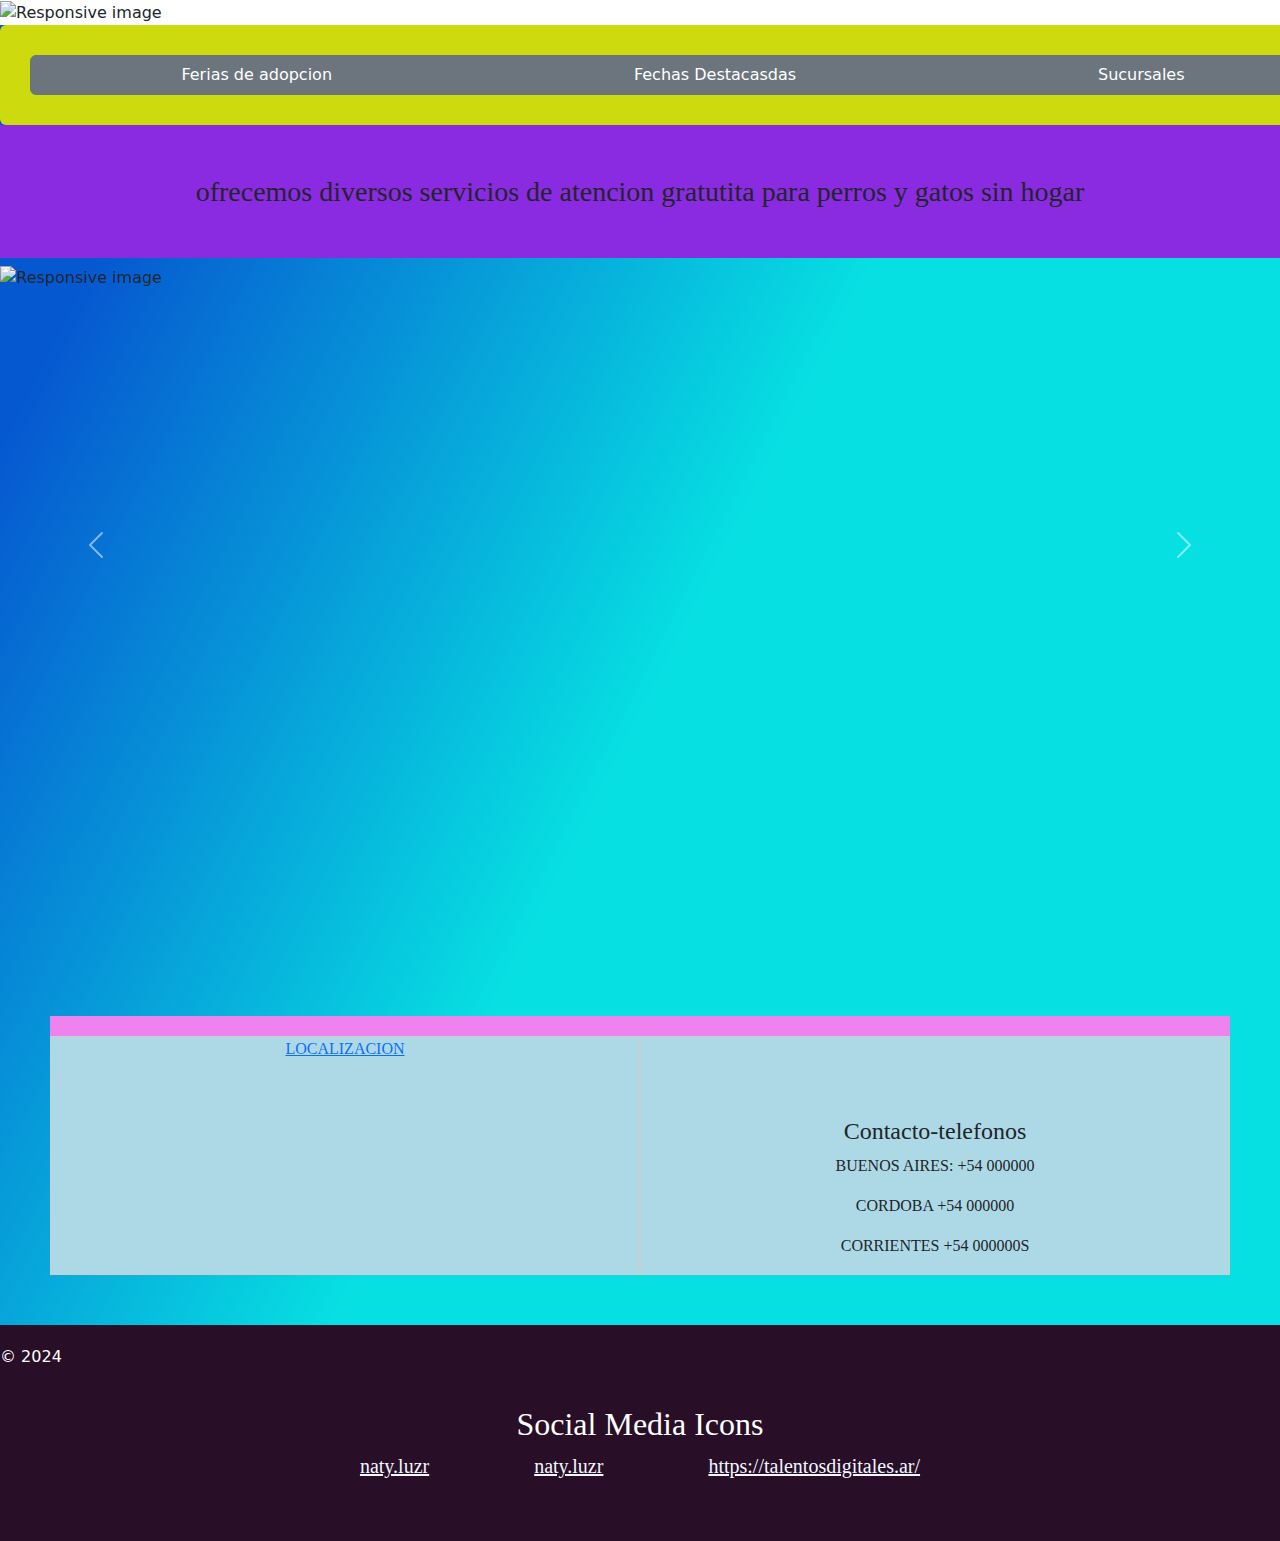
==== acerca-de.html @ 8e87a1f6 "Add files via upload" ====
<!DOCTYPE html>
<html lang="en">
<head>
    <meta charset="UTF-8">
    <meta name="viewport" content="width=device-width, initial-scale=1.0">
    <title>ACERDA DE</title>
    <link  rel="stylesheet" href="ad-styles.css">
    <!--bootstrap-->
    <link href="https://cdn.jsdelivr.net/npm/bootstrap@5.3.0/dist/css/bootstrap.min.css" rel="stylesheet" integrity="sha384-9ndCyUaIbzAi2FUVXJi0CjmCapSmO7SnpJef0486qhLnuZ2cdeRhO02iuK6FUUVM" crossorigin="anonymous">
    <link href="https://cdn.jsdelivr.net/npm/bootstrap@5.3.3/dist/css/bootstrap.min.css" rel="stylesheet" integrity="sha384-QWTKZyjpPEjISv5WaRU9OFeRpok6YctnYmDr5pNlyT2bRjXh0JMhjY6hW+ALEwIH" crossorigin="anonymous">
    <script src="https://cdn.jsdelivr.net/npm/bootstrap@5.3.3/dist/js/bootstrap.bundle.min.js" integrity="sha384-YvpcrYf0tY3lHB60NNkmXc5s9fDVZLESaAA55NDzOxhy9GkcIdslK1eN7N6jIeHz" crossorigin="anonymous"></script>
    <!--font-->
    <link rel="preconnect" href="https://fonts.googleapis.com">
    <link rel="preconnect" href="https://fonts.gstatic.com" crossorigin>
    <link href="https://fonts.googleapis.com/css2?family=Playwrite+NZ:wght@300&display=swap" rel="stylesheet">

</head>
<!--header-->
<header style="background-color: white;">
    
        <img src="https://media.istockphoto.com/photos/dogs-and-cats-peeking-over-web-banner-picture-id930281684?k=6&m=930281684&s=170667a&w=0&h=XCSh-el6G1-E242Va28BHSbzrzxLF1mm2nYmEymhsoY=" alt="Responsive image" />
    
</header>
<!--.- Acerca de: Se refiere a la empresa, lo que comercializa o produce, dónde
está ubicada (puede ir un mapa), domicilio y teléfono.
Se pueden agregar en las páginas otros componentes de Bootstrap como
(cards, botones, jumbotron, entre otros).-->

<body>
    <!--botones-->
    <div class="btn-group" role="group" aria-label="Basic example">
        <button type="button" class="btn btn-secondary">Ferias de adopcion</button>
        <button type="button" class="btn btn-secondary">Fechas Destacasdas</button>
        <button type="button" class="btn btn-secondary">Sucursales</button> </div>
        <!--carrusel con lo que ofrecemos-->
        <!-- Carrusel -->
<div id="carouselExampleFade" class="carousel slide carousel-fade" data-bs-ride="carousel">
    <h3>ofrecemos diversos servicios de atencion gratutita para perros y gatos sin hogar</h3>
    <div class="carousel-inner">
      <div class="carousel-item active">
        <img src="https://noticiasmanzanillo.com/wp-content/uploads/2020/11/04-11-20-esterilizacion.jpg" class="d-block w-100" alt="Responsive image" />
        <div class="carousel-caption d-none d-md-block">
          <h5>ESTERILIZACION GRATUITA</h5>
        </div>
      </div>
      <div class="carousel-item">
        <img src="https://dam.ngenespanol.com/wp-content/uploads/2020/04/000_1QJ5Q9.jpg" class="d-block w-100" alt="Responsive image" />
        <div class="carousel-caption d-none d-md-block">
          <h5>ALIMENTACION GRATUITA</h5>
        </div>
      </div>
      <div class="carousel-item">
        <img src="https://www.zoorprendente.com/wp-content/uploads/2016/07/casitas-para-perros-de-la-calle2-Copy-1-750x390.jpg" class="d-block w-100" alt="Responsive image" />
        <div class="carousel-caption d-none d-md-block">
          <h5>CONSTRUCCION DE HOGARES</h5>
        </div>
      </div>
    </div>
    <button class="carousel-control-prev" type="button" data-bs-target="#carouselExampleFade" data-bs-slide="prev">
      <span class="carousel-control-prev-icon" aria-hidden="true"></span>
      <span class="visually-hidden">Anterior</span>
    </button>
    <button class="carousel-control-next" type="button" data-bs-target="#carouselExampleFade" data-bs-slide="next">
      <span class="carousel-control-next-icon" aria-hidden="true"></span>
      <span class="visually-hidden">Siguiente</span>
    </button>
  </div>
     <!--mapa--> <!--telefonos-->  
     <div class="mapa-telefono">
        <!--mapa-->
        <div class="box1">
            <div id="wrapper-9cd199b9cc5410cd3b1ad21cab2e54d3">
                <div id="map-9cd199b9cc5410cd3b1ad21cab2e54d3"></div><script>(function () {
                var setting = {"query":"Ezeiza, Buenos Aires, Argentina","width":300,"height":400,"satellite":false,"zoom":13,"placeId":"ChIJX2lx983QvJURnVh_nJxNfcI","cid":"0xc27d4d9c9c7f589d","coords":[-34.8537327,-58.5228619],"cityUrl":"/argentina/ezeiza-48217","cityAnchorText":"Mapa de Ezeiza, Provincia de Buenos Aires, Argentina","lang":"es","queryString":"Ezeiza, Buenos Aires, Argentina","centerCoord":[-34.8537327,-58.5228619],"id":"map-9cd199b9cc5410cd3b1ad21cab2e54d3","embed_id":"1125363"};
                var d = document;
                var s = d.createElement('script');
                s.src = 'https://1map.com/js/script-for-user.js?embed_id=1125363';
                s.async = true;
                s.onload = function (e) {
                  window.OneMap.initMap(setting)
                };
                var to = d.getElementsByTagName('script')[0];
                to.parentNode.insertBefore(s, to);
              })();</script><a href="https://1map.com/es/map-embed">LOCALIZACION</a></div>
        </div>
        <!--telefono-->
        <div class="box2">
            <h4>Contacto-telefonos</h4>
             <p>BUENOS AIRES: +54 000000</p>
            <p>CORDOBA +54 000000</p>
            <p>CORRIENTES +54 000000S</p>
        </div>

      </div>
           


   
     <!--footer-->
     <footer> <p>© 2024</p>
        <div class="social">
        <h2>Social Media Icons</h2>
        <a class="fa fa-instagram" href="https://www.instagram.com/naty.luz/">naty.luzr</a>
        
        <a class="fa fa-yahoo" href="https://www.yahoo.com/naty.luz/">naty.luzr</a>
        
        <a class="fa fa-talentosdigitales" href="https://talentosdigitales.ar/">https://talentosdigitales.ar/</a>
        </div>
        </footer>
    
</body>
</html>
---- ad-styles.css ----
body{
    background: rgb(7,224,226);
background: linear-gradient(297deg, rgba(7,224,226,1) 51%, rgba(6,88,208,1) 89%);
}

.btn-group{
    background-color: rgb(204, 218, 14);
    color: aliceblue;
    padding: 30px;
    margin: 0px;
    text-align: center;
    height: 100px;
    width: 1366px;
}

h3{
    padding: 50px;
    margin-top: 50px;
    background-color: blueviolet;
    text-align: center;
    font-family: Cambria, Cochin, Georgia, Times, 'Times New Roman', serif;
}

h5{
    color: black;
}

.carousel-inner{
    width: 10px;
    height: 700px;
}

.carousel-caption  h5{
    color: black;
    text-align: center;
text-shadow: rgb(210, 212, 86);
font-family: Cambria, Cochin, Georgia, Times, 'Times New Roman', serif;

}

.mapa-telefono {
    background-color: violet;
    margin: 50px;
    padding-top: 20px;
   display: flex;
        justify-content: space-between; 

      
}

.box1{ background-color: lightblue; 
    border: 1px solid #ccc;
    flex: 1; 
    text-align: center;
    font-family: Cambria, Cochin, Georgia, Times, 'Times New Roman', serif;

}
.box2{ background-color: lightblue; 
    border: 1px solid #ccc;
    flex: 1; 
    text-align: center;
    font-family: Cambria, Cochin, Georgia, Times, 'Times New Roman', serif;
    padding-top: 80px;

}

footer {
    background-color: #290e27; /* Color de fondo del footer */
    color: #fff;
    padding: 20px 0; 
}


    div.social {
        text-align: center;
        margin-top: 10px;
        font-size: 20px;
        flex: content;
        align-items: flex-end;
        font-family: Cambria, Cochin, Georgia, Times, 'Times New Roman', serif;
        margin-bottom: 20px;
        padding: 20px;
    }
    
    a {
        text-align: center;
        color: white;
        font-family: Cambria, Cochin, Georgia, Times, 'Times New Roman', serif;
    }
    
    .social a{
        color: aliceblue;
        padding: 50px;
    }
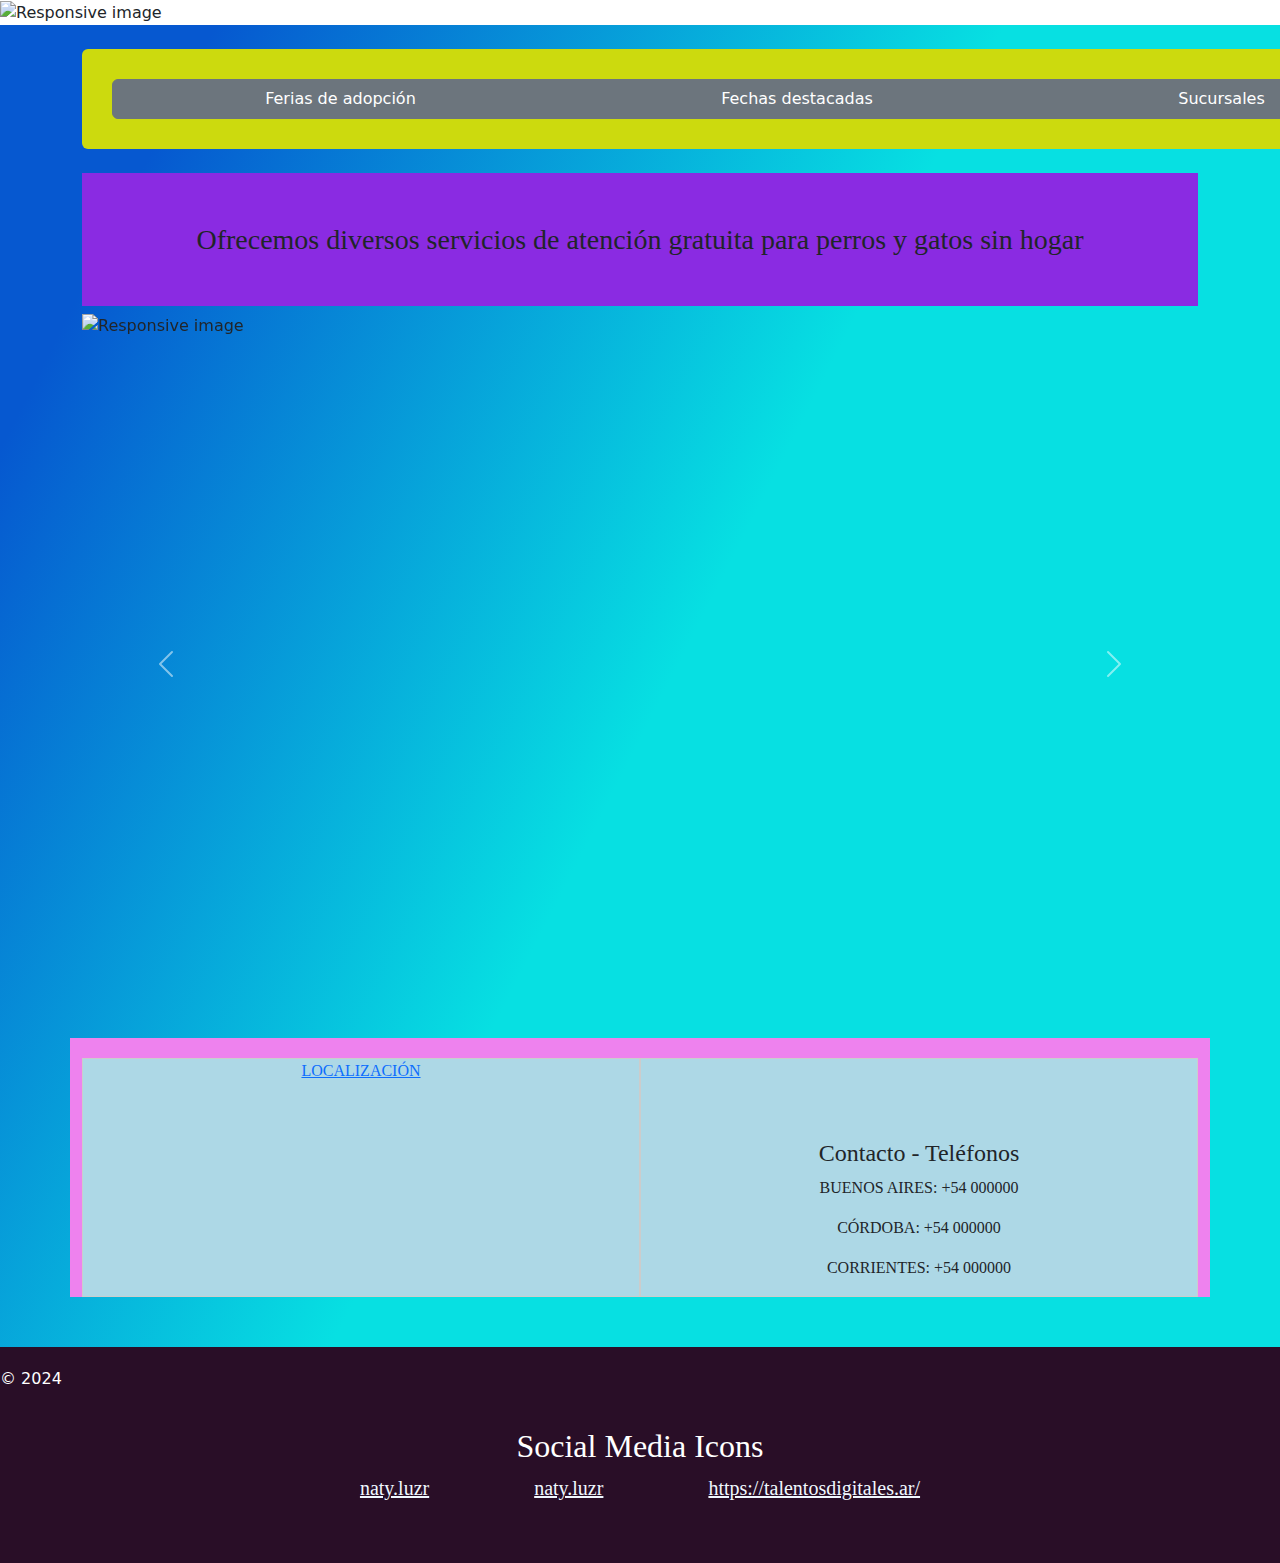
==== commit f89a3901: "acerca-de.html" ====
--- a/acerca-de.html
+++ b/acerca-de.html
@@ -1,112 +1,108 @@
 <!DOCTYPE html>
-<html lang="en">
+<html lang="es">
 <head>
     <meta charset="UTF-8">
     <meta name="viewport" content="width=device-width, initial-scale=1.0">
-    <title>ACERDA DE</title>
-    <link  rel="stylesheet" href="ad-styles.css">
-    <!--bootstrap-->
-    <link href="https://cdn.jsdelivr.net/npm/bootstrap@5.3.0/dist/css/bootstrap.min.css" rel="stylesheet" integrity="sha384-9ndCyUaIbzAi2FUVXJi0CjmCapSmO7SnpJef0486qhLnuZ2cdeRhO02iuK6FUUVM" crossorigin="anonymous">
+    <title>ACERCA DE</title>
+    <link rel="stylesheet" href="ad-styles.css">
+    <!-- Bootstrap -->
     <link href="https://cdn.jsdelivr.net/npm/bootstrap@5.3.3/dist/css/bootstrap.min.css" rel="stylesheet" integrity="sha384-QWTKZyjpPEjISv5WaRU9OFeRpok6YctnYmDr5pNlyT2bRjXh0JMhjY6hW+ALEwIH" crossorigin="anonymous">
     <script src="https://cdn.jsdelivr.net/npm/bootstrap@5.3.3/dist/js/bootstrap.bundle.min.js" integrity="sha384-YvpcrYf0tY3lHB60NNkmXc5s9fDVZLESaAA55NDzOxhy9GkcIdslK1eN7N6jIeHz" crossorigin="anonymous"></script>
-    <!--font-->
+    <!-- Font -->
     <link rel="preconnect" href="https://fonts.googleapis.com">
     <link rel="preconnect" href="https://fonts.gstatic.com" crossorigin>
     <link href="https://fonts.googleapis.com/css2?family=Playwrite+NZ:wght@300&display=swap" rel="stylesheet">
+    
+</head>
+<body>
+    <!-- Header -->
+    <header style="background-color: white;">
+        <img src="https://media.istockphoto.com/photos/dogs-and-cats-peeking-over-web-banner-picture-id930281684?k=6&m=930281684&s=170667a&w=0&h=XCSh-el6G1-E242Va28BHSbzrzxLF1mm2nYmEymhsoY=" alt="Responsive image">
+    </header>
 
-</head>
-<!--header-->
-<header style="background-color: white;">
-    
-        <img src="https://media.istockphoto.com/photos/dogs-and-cats-peeking-over-web-banner-picture-id930281684?k=6&m=930281684&s=170667a&w=0&h=XCSh-el6G1-E242Va28BHSbzrzxLF1mm2nYmEymhsoY=" alt="Responsive image" />
-    
-</header>
-<!--.- Acerca de: Se refiere a la empresa, lo que comercializa o produce, dónde
-está ubicada (puede ir un mapa), domicilio y teléfono.
-Se pueden agregar en las páginas otros componentes de Bootstrap como
-(cards, botones, jumbotron, entre otros).-->
+    <!-- Botones -->
+     <div class="boton">
+    <div class="container mt-4">
+        <div class="btn-group" role="group" aria-label="Basic example">
+            <button type="button" class="btn btn-secondary">Ferias de adopción</button>
+            <button type="button" class="btn btn-secondary">Fechas destacadas</button>
+            <button type="button" class="btn btn-secondary">Sucursales</button>
+        </div>
+    </div>
+    </div>
 
-<body>
-    <!--botones-->
-    <div class="btn-group" role="group" aria-label="Basic example">
-        <button type="button" class="btn btn-secondary">Ferias de adopcion</button>
-        <button type="button" class="btn btn-secondary">Fechas Destacasdas</button>
-        <button type="button" class="btn btn-secondary">Sucursales</button> </div>
-        <!--carrusel con lo que ofrecemos-->
-        <!-- Carrusel -->
-<div id="carouselExampleFade" class="carousel slide carousel-fade" data-bs-ride="carousel">
-    <h3>ofrecemos diversos servicios de atencion gratutita para perros y gatos sin hogar</h3>
-    <div class="carousel-inner">
-      <div class="carousel-item active">
-        <img src="https://noticiasmanzanillo.com/wp-content/uploads/2020/11/04-11-20-esterilizacion.jpg" class="d-block w-100" alt="Responsive image" />
-        <div class="carousel-caption d-none d-md-block">
-          <h5>ESTERILIZACION GRATUITA</h5>
+    <!-- Carrusel -->
+    <div class="container mt-4">
+        <h3>Ofrecemos diversos servicios de atención gratuita para perros y gatos sin hogar</h3>
+        <div id="carouselExampleFade" class="carousel slide carousel-fade" data-bs-ride="carousel">
+            <div class="carousel-inner">
+                <div class="carousel-item active">
+                    <img src="https://noticiasmanzanillo.com/wp-content/uploads/2020/11/04-11-20-esterilizacion.jpg" class="d-block w-100" alt="Responsive image">
+                    <div class="carousel-caption d-none d-md-block">
+                        <h5>ESTERILIZACIÓN GRATUITA</h5>
+                    </div>
+                </div>
+                <div class="carousel-item">
+                    <img src="https://dam.ngenespanol.com/wp-content/uploads/2020/04/000_1QJ5Q9.jpg" class="d-block w-100" alt="Responsive image">
+                    <div class="carousel-caption d-none d-md-block">
+                        <h5>ALIMENTACIÓN GRATUITA</h5>
+                    </div>
+                </div>
+                <div class="carousel-item">
+                    <img src="https://www.zoorprendente.com/wp-content/uploads/2016/07/casitas-para-perros-de-la-calle2-Copy-1-750x390.jpg" class="d-block w-100" alt="Responsive image">
+                    <div class="carousel-caption d-none d-md-block">
+                        <h5>CONSTRUCCIÓN DE HOGARES</h5>
+                    </div>
+                </div>
+            </div>
+            <button class="carousel-control-prev" type="button" data-bs-target="#carouselExampleFade" data-bs-slide="prev">
+                <span class="carousel-control-prev-icon" aria-hidden="true"></span>
+                <span class="visually-hidden">Anterior</span>
+            </button>
+            <button class="carousel-control-next" type="button" data-bs-target="#carouselExampleFade" data-bs-slide="next">
+                <span class="carousel-control-next-icon" aria-hidden="true"></span>
+                <span class="visually-hidden">Siguiente</span>
+            </button>
         </div>
-      </div>
-      <div class="carousel-item">
-        <img src="https://dam.ngenespanol.com/wp-content/uploads/2020/04/000_1QJ5Q9.jpg" class="d-block w-100" alt="Responsive image" />
-        <div class="carousel-caption d-none d-md-block">
-          <h5>ALIMENTACION GRATUITA</h5>
-        </div>
-      </div>
-      <div class="carousel-item">
-        <img src="https://www.zoorprendente.com/wp-content/uploads/2016/07/casitas-para-perros-de-la-calle2-Copy-1-750x390.jpg" class="d-block w-100" alt="Responsive image" />
-        <div class="carousel-caption d-none d-md-block">
-          <h5>CONSTRUCCION DE HOGARES</h5>
-        </div>
-      </div>
     </div>
-    <button class="carousel-control-prev" type="button" data-bs-target="#carouselExampleFade" data-bs-slide="prev">
-      <span class="carousel-control-prev-icon" aria-hidden="true"></span>
-      <span class="visually-hidden">Anterior</span>
-    </button>
-    <button class="carousel-control-next" type="button" data-bs-target="#carouselExampleFade" data-bs-slide="next">
-      <span class="carousel-control-next-icon" aria-hidden="true"></span>
-      <span class="visually-hidden">Siguiente</span>
-    </button>
-  </div>
-     <!--mapa--> <!--telefonos-->  
-     <div class="mapa-telefono">
-        <!--mapa-->
+
+    <!-- Mapa y Teléfonos -->
+    <div class="container mt-4 mapa-telefono">
         <div class="box1">
             <div id="wrapper-9cd199b9cc5410cd3b1ad21cab2e54d3">
-                <div id="map-9cd199b9cc5410cd3b1ad21cab2e54d3"></div><script>(function () {
-                var setting = {"query":"Ezeiza, Buenos Aires, Argentina","width":300,"height":400,"satellite":false,"zoom":13,"placeId":"ChIJX2lx983QvJURnVh_nJxNfcI","cid":"0xc27d4d9c9c7f589d","coords":[-34.8537327,-58.5228619],"cityUrl":"/argentina/ezeiza-48217","cityAnchorText":"Mapa de Ezeiza, Provincia de Buenos Aires, Argentina","lang":"es","queryString":"Ezeiza, Buenos Aires, Argentina","centerCoord":[-34.8537327,-58.5228619],"id":"map-9cd199b9cc5410cd3b1ad21cab2e54d3","embed_id":"1125363"};
-                var d = document;
-                var s = d.createElement('script');
-                s.src = 'https://1map.com/js/script-for-user.js?embed_id=1125363';
-                s.async = true;
-                s.onload = function (e) {
-                  window.OneMap.initMap(setting)
-                };
-                var to = d.getElementsByTagName('script')[0];
-                to.parentNode.insertBefore(s, to);
-              })();</script><a href="https://1map.com/es/map-embed">LOCALIZACION</a></div>
+                <div id="map-9cd199b9cc5410cd3b1ad21cab2e54d3"></div>
+                <script>(function () {
+                    var setting = {"query":"Ezeiza, Buenos Aires, Argentina","width":300,"height":400,"satellite":false,"zoom":13,"placeId":"ChIJX2lx983QvJURnVh_nJxNfcI","cid":"0xc27d4d9c9c7f589d","coords":[-34.8537327,-58.5228619],"cityUrl":"/argentina/ezeiza-48217","cityAnchorText":"Mapa de Ezeiza, Provincia de Buenos Aires, Argentina","lang":"es","queryString":"Ezeiza, Buenos Aires, Argentina","centerCoord":[-34.8537327,-58.5228619],"id":"map-9cd199b9cc5410cd3b1ad21cab2e54d3","embed_id":"1125363"};
+                    var d = document;
+                    var s = d.createElement('script');
+                    s.src = 'https://1map.com/js/script-for-user.js?embed_id=1125363';
+                    s.async = true;
+                    s.onload = function (e) {
+                        window.OneMap.initMap(setting)
+                    };
+                    var to = d.getElementsByTagName('script')[0];
+                    to.parentNode.insertBefore(s, to);
+                })();</script>
+                <a href="https://1map.com/es/map-embed">LOCALIZACIÓN</a>
+            </div>
         </div>
-        <!--telefono-->
         <div class="box2">
-            <h4>Contacto-telefonos</h4>
-             <p>BUENOS AIRES: +54 000000</p>
-            <p>CORDOBA +54 000000</p>
-            <p>CORRIENTES +54 000000S</p>
+            <h4>Contacto - Teléfonos</h4>
+            <p>BUENOS AIRES: +54 000000</p>
+            <p>CÓRDOBA: +54 000000</p>
+            <p>CORRIENTES: +54 000000</p>
         </div>
+    </div>
 
-      </div>
-           
-
-
-   
-     <!--footer-->
-     <footer> <p>© 2024</p>
+    <!-- Footer -->
+    <footer>
+        <p>© 2024</p>
         <div class="social">
-        <h2>Social Media Icons</h2>
-        <a class="fa fa-instagram" href="https://www.instagram.com/naty.luz/">naty.luzr</a>
-        
-        <a class="fa fa-yahoo" href="https://www.yahoo.com/naty.luz/">naty.luzr</a>
-        
-        <a class="fa fa-talentosdigitales" href="https://talentosdigitales.ar/">https://talentosdigitales.ar/</a>
+            <h2>Social Media Icons</h2>
+            <a class="fa fa-instagram" href="https://www.instagram.com/naty.luz/">naty.luzr</a>
+            <a class="fa fa-yahoo" href="https://www.yahoo.com/naty.luz/">naty.luzr</a>
+            <a class="fa fa-talentosdigitales" href="https://talentosdigitales.ar/">https://talentosdigitales.ar/</a>
         </div>
-        </footer>
-    
+    </footer>
 </body>
-</html>+</html>
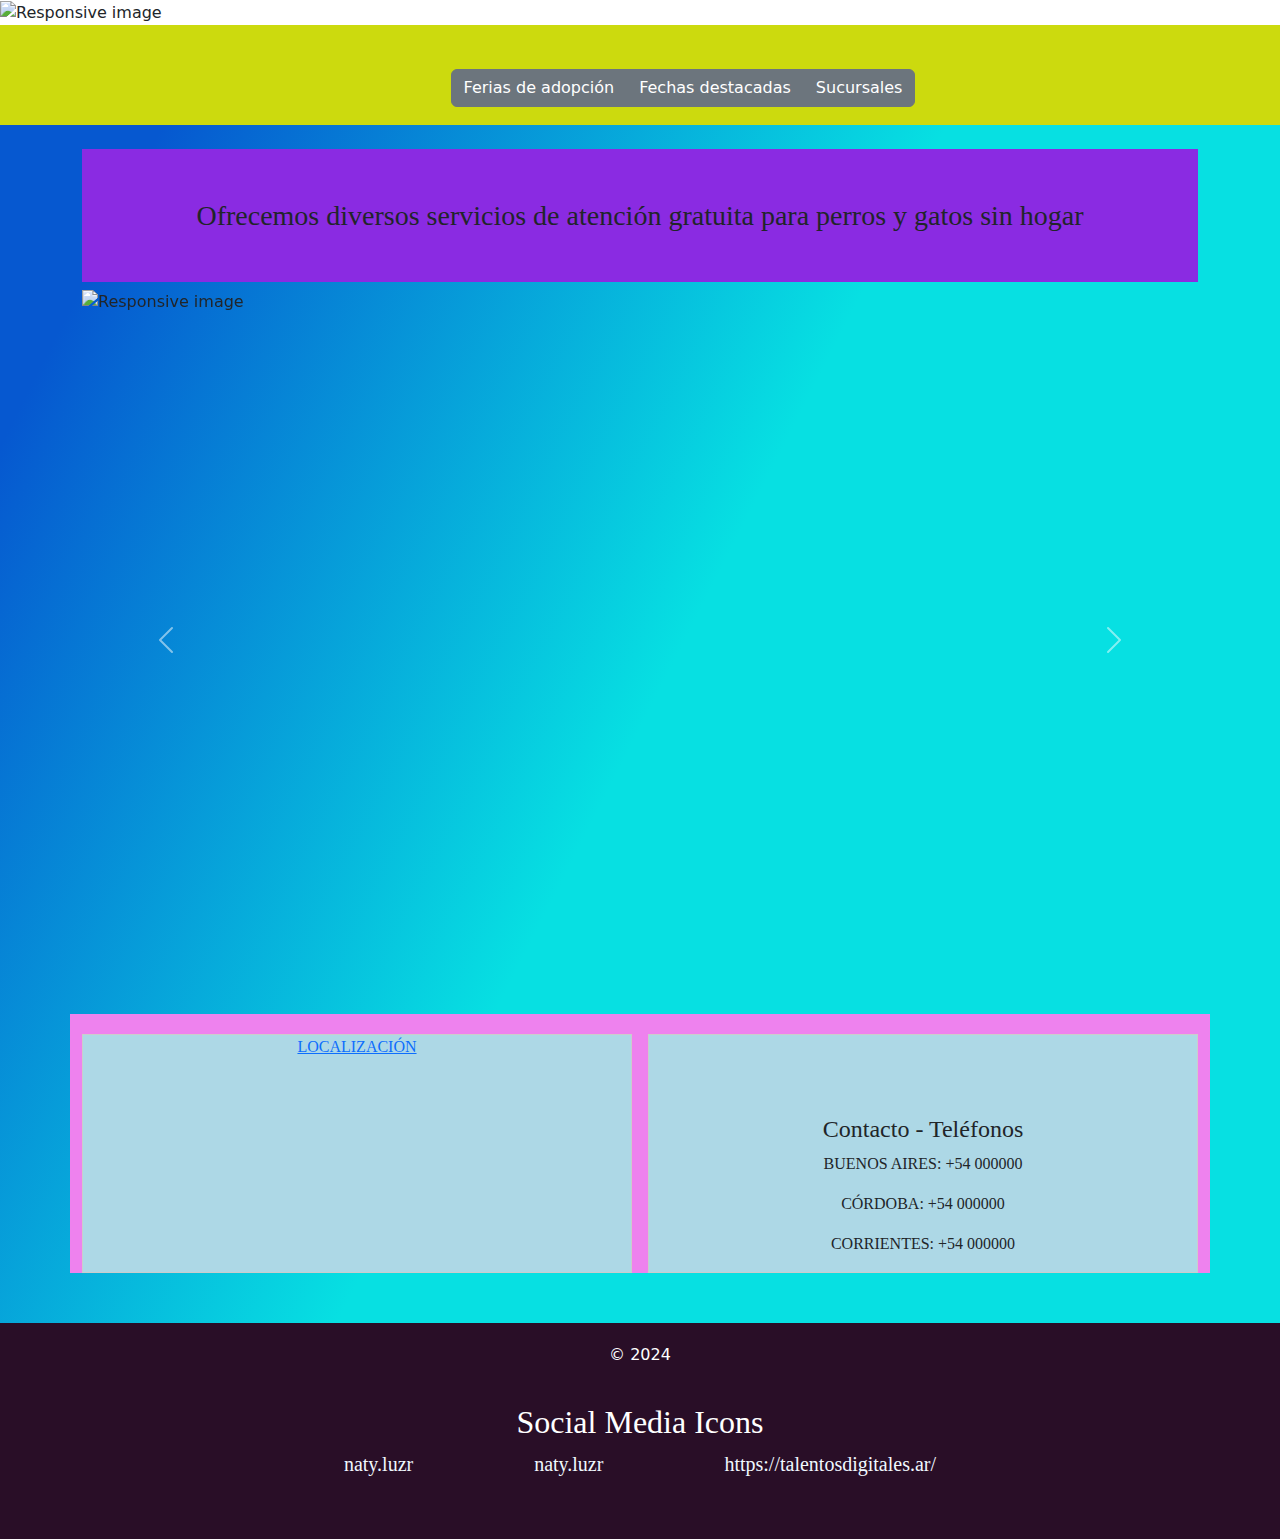
==== commit fb82f8b1: "acerca-de.html" ====
--- a/acerca-de.html
+++ b/acerca-de.html
@@ -17,7 +17,7 @@
 <body>
     <!-- Header -->
     <header style="background-color: white;">
-        <img src="https://media.istockphoto.com/photos/dogs-and-cats-peeking-over-web-banner-picture-id930281684?k=6&m=930281684&s=170667a&w=0&h=XCSh-el6G1-E242Va28BHSbzrzxLF1mm2nYmEymhsoY=" alt="Responsive image">
+        <img src="https://media.istockphoto.com/photos/dogs-and-cats-peeking-over-web-banner-picture-id930281684?k=6&m=930281684&s=170667a&w=0&h=XCSh-el6G1-E242Va28BHSbzrzxLF1mm2nYmEymhsoY=" class="img-fluid" alt="Responsive image">
     </header>
 
     <!-- Botones -->
--- a/ad-styles.css
+++ b/ad-styles.css
@@ -3,14 +3,15 @@
 background: linear-gradient(297deg, rgba(7,224,226,1) 51%, rgba(6,88,208,1) 89%);
 }
 
-.btn-group{
+.boton{
     background-color: rgb(204, 218, 14);
     color: aliceblue;
-    padding: 30px;
+    padding: 20px;
     margin: 0px;
     text-align: center;
     height: 100px;
     width: 1366px;
+
 }
 
 h3{
@@ -44,6 +45,8 @@
     padding-top: 20px;
    display: flex;
         justify-content: space-between; 
+        flex-wrap: wrap;
+        gap: 1rem;
 
       
 }
@@ -68,6 +71,8 @@
     background-color: #290e27; /* Color de fondo del footer */
     color: #fff;
     padding: 20px 0; 
+    text-align: center;
+    margin-top: 1rem;
 }
 
 
@@ -82,13 +87,28 @@
         padding: 20px;
     }
     
-    a {
+    
+    header img {
+        width: 70%;
+        height: auto;
+    }
+   
+    .mapa-telefono .box1, .mapa-telefono .box2 {
+        flex: 1 1 calc(50% - 1rem);
+        box-sizing: border-box;
+    }
+    @media (max-width: 768px) {
+        .mapa-telefono .box1, .mapa-telefono .box2 {
+            flex: 1 1 100%;
+        }
+    }
+    
+    
+    .social a {
+        margin: 0 0.5rem;
+        text-decoration: none;
+        color: aliceblue;
+        padding: 50px;
         text-align: center;
-        color: white;
         font-family: Cambria, Cochin, Georgia, Times, 'Times New Roman', serif;
     }
-    
-    .social a{
-        color: aliceblue;
-        padding: 50px;
-    }
